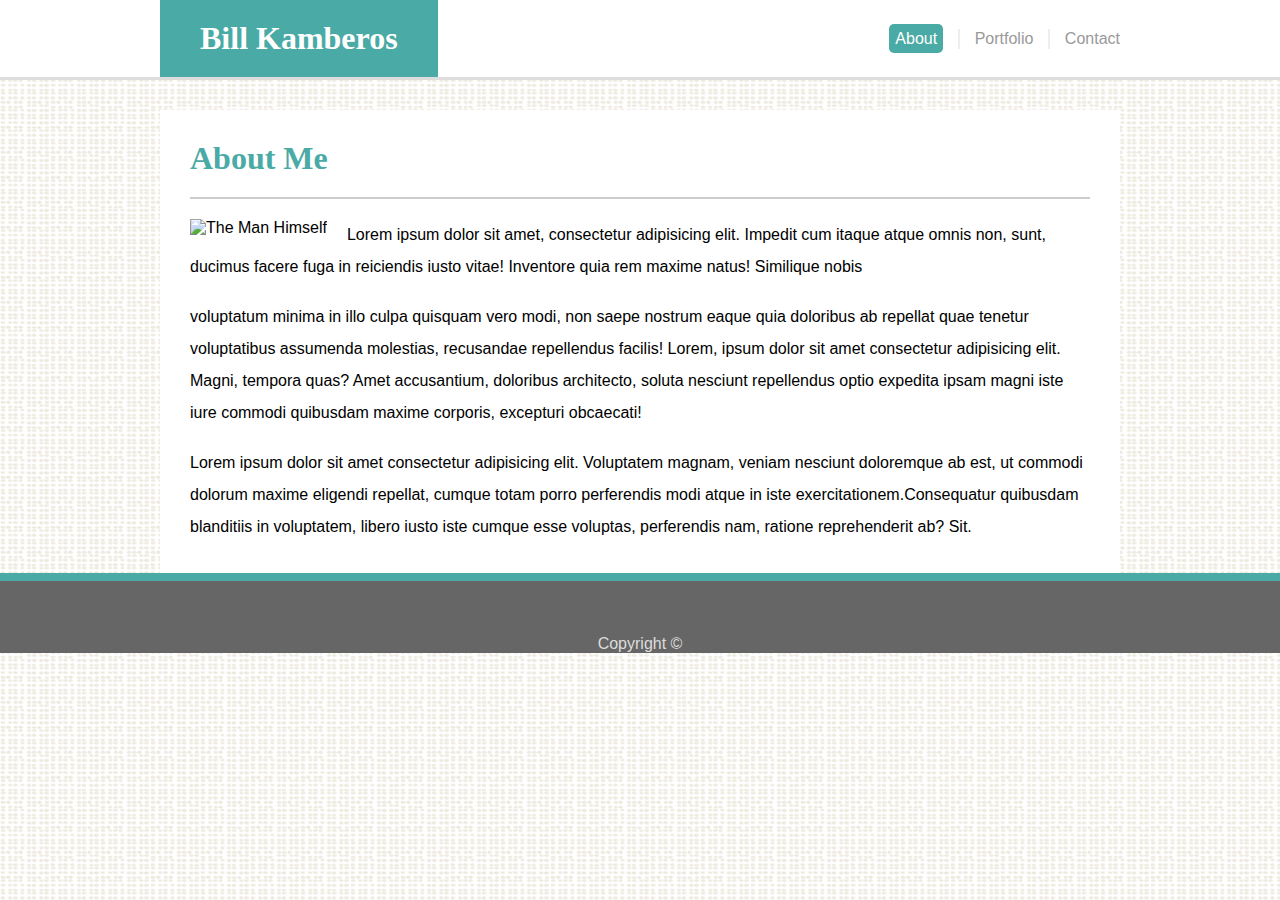
==== index.html @ 1a34d39d "index.html - style.css first draft" ====
<!DOCTYPE html>
<html lang="en">
  <head>
    <meta charset="UTF-8" />
    <meta name="viewport" content="width=device-width, initial-scale=1.0" />
    <meta http-equiv="X-UA-Compatible" content="ie=edge" />
    <link rel="stylesheet" href="assets/css/style.css" />
    <title>Bill Kamberos | Developer</title>
  </head>
  <body>
    <!-- Navbar -->
    <header>
      <div class="container">
        <div id="navbar">
          <h1>Bill Kamberos</h1>
          <ul>
            <li><a href="index.html" class="current">About</a></li>
            <div class="grey-vert"></div>
            <li><a href="portfolio.html" class="uncurrent">Portfolio</a></li>
            <div class="grey-vert"></div>
            <li><a href="contact.html" class="uncurrent">Contact</a></li>
          </ul>
        </div>
      </div>
    </header>
    <!-- About Me Section -->
    <div class="container">
      <section id="about-section">
        <h1>About Me</h1>
        <div class="grey-line"></div>
        <div class="about-info">
          <img
            src="http://lorempixel.com/output/animals-q-c-180-180-2.jpg"
            alt="The Man Himself"
          />
          <p>
            Lorem ipsum dolor sit amet, consectetur adipisicing elit. Impedit
            cum itaque atque omnis non, sunt, ducimus facere fuga in reiciendis
            iusto vitae! Inventore quia rem maxime natus! Similique nobis
          </p>
          <br />
          <p>
            voluptatum minima in illo culpa quisquam vero modi, non saepe
            nostrum eaque quia doloribus ab repellat quae tenetur voluptatibus
            assumenda molestias, recusandae repellendus facilis! Lorem, ipsum
            dolor sit amet consectetur adipisicing elit. Magni, tempora quas?
            Amet accusantium, doloribus architecto, soluta nesciunt repellendus
            optio expedita ipsam magni iste iure commodi quibusdam maxime
            corporis, excepturi obcaecati!
          </p>
          <br />
          <p>
            Lorem ipsum dolor sit amet consectetur adipisicing elit. Voluptatem
            magnam, veniam nesciunt doloremque ab est, ut commodi dolorum maxime
            eligendi repellat, cumque totam porro perferendis modi atque in iste
            exercitationem.Consequatur quibusdam blanditiis in voluptatem,
            libero iusto iste cumque esse voluptas, perferendis nam, ratione
            reprehenderit ab? Sit.
          </p>
        </div>
      </section>
    </div>

    <!-- Footer -->
    <footer>Copyright &copy;</footer>
  </body>
</html>
---- assets/css/style.css ----
* {
  box-sizing: border-box;
  margin: 0;
  padding: 0;
  font-family: Arial, "Helvetica Neue", Helvetica, sans-serif;
}

/* Utilities */

body {
  background-image: url(../images/pattern.png);
}

.container {
  width: 960px;
  margin: auto;
}

a {
  text-decoration: none;
  color: #999;
}

.grey-line {
  background: #ccc;
  width: 100%;
  height: 2px;
  margin-bottom: 20px;
}

/* Nav Bar */

header {
  margin: auto;
  background: #fff;
  border-bottom: 3px #ddd solid;
}

header h1 {
  font-family: "Georgia", Times, Times New Roman, serif;
  background: #4aaaa5;
  color: #fff;
  padding: 20px 40px;
  margin: 0;
}

#navbar {
  display: flex;
  justify-content: space-between;
}

#navbar ul {
  list-style: none;
  display: flex;
  align-items: center;
  justify-content: space-between;
}

#navbar ul li {
  padding-left: 15px;
}

.grey-vert {
  background: #eee;
  padding: 10px 0.75px;
  margin-left: 15px;
}

#navbar ul li .uncurrent:hover {
  padding-bottom: 2px;
  border-bottom: #4aaaa5 3px solid;
  border-radius: 2px;
}

.current {
  color: #fff;
  padding: 6px;
  background: #4aaaa5;
  border-radius: 5px;
}

/* About Section */

#about-section {
  margin-top: 30px;
  padding: 30px;
  background: #fff;
}

#about-section h1 {
  font-family: "Georgia", Times, Times New Roman, serif;
  color: #4aaaa5;
  margin-bottom: 20px;
}

#about-section img {
  float: left;
  padding-right: 20px;
}

#about-section p {
  line-height: 2;
}

/* Footer */
footer {
  color: #ddd;
  position: sticky;
  bottom: 0px;
  width: 100%;
  background: #666;
  border-top: 8px solid #4aaaa5;
  height: 80px;
  text-align: center;
  /* The only way I could think of to center/bottom the text  */
  display: flex;
  align-items: flex-end;
  justify-content: center;
}
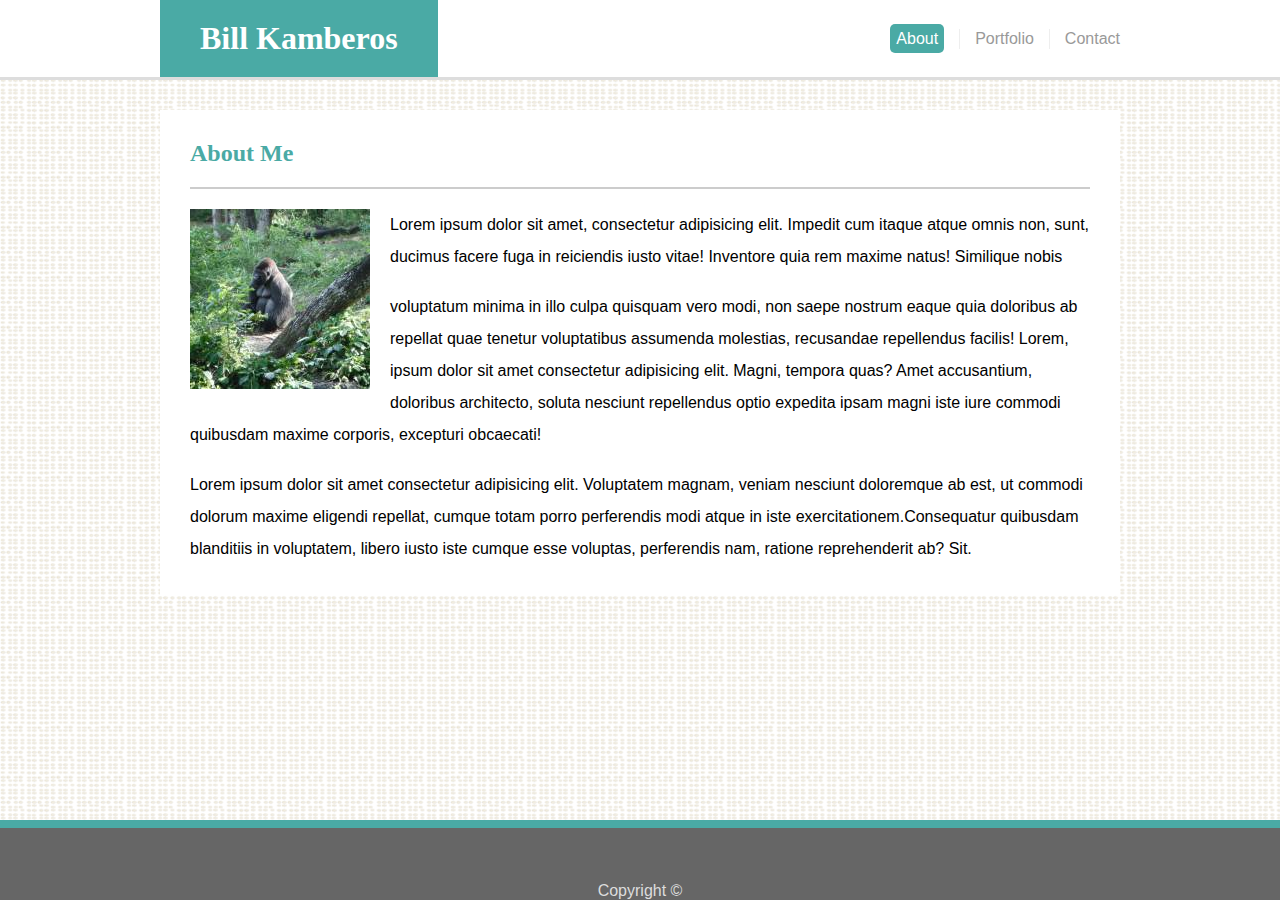
==== commit b1fa1afe: "Corrected Validater errors" ====
--- a/index.html
+++ b/index.html
@@ -15,9 +15,9 @@
           <h1>Bill Kamberos</h1>
           <ul>
             <li><a href="index.html" class="current">About</a></li>
-            <div class="grey-vert"></div>
+            <li><div class="grey-vert"></div></li>
             <li><a href="portfolio.html" class="uncurrent">Portfolio</a></li>
-            <div class="grey-vert"></div>
+            <li><div class="grey-vert"></div></li>
             <li><a href="contact.html" class="uncurrent">Contact</a></li>
           </ul>
         </div>
@@ -26,13 +26,10 @@
     <!-- About Me Section -->
     <div class="container">
       <section id="about-section">
-        <h1>About Me</h1>
+        <h2>About Me</h2>
         <div class="grey-line"></div>
         <div class="about-info">
-          <img
-            src="http://lorempixel.com/output/animals-q-c-180-180-2.jpg"
-            alt="The Man Himself"
-          />
+          <img src="/assets/images/bill.jpg" alt="The Man Himself" />
           <p>
             Lorem ipsum dolor sit amet, consectetur adipisicing elit. Impedit
             cum itaque atque omnis non, sunt, ducimus facere fuga in reiciendis
--- a/assets/css/style.css
+++ b/assets/css/style.css
@@ -28,8 +28,9 @@
   margin-bottom: 20px;
 }
 
+/*  */
 /* Nav Bar */
-
+/*  */
 header {
   margin: auto;
   background: #fff;
@@ -62,8 +63,7 @@
 
 .grey-vert {
   background: #eee;
-  padding: 10px 0.75px;
-  margin-left: 15px;
+  padding: 10px 0.5px;
 }
 
 #navbar ul li .uncurrent:hover {
@@ -78,8 +78,9 @@
   background: #4aaaa5;
   border-radius: 5px;
 }
-
+/*  */
 /* About Section */
+/*  */
 
 #about-section {
   margin-top: 30px;
@@ -87,7 +88,7 @@
   background: #fff;
 }
 
-#about-section h1 {
+#about-section h2 {
   font-family: "Georgia", Times, Times New Roman, serif;
   color: #4aaaa5;
   margin-bottom: 20px;
@@ -105,7 +106,7 @@
 /* Footer */
 footer {
   color: #ddd;
-  position: sticky;
+  position: fixed;
   bottom: 0px;
   width: 100%;
   background: #666;
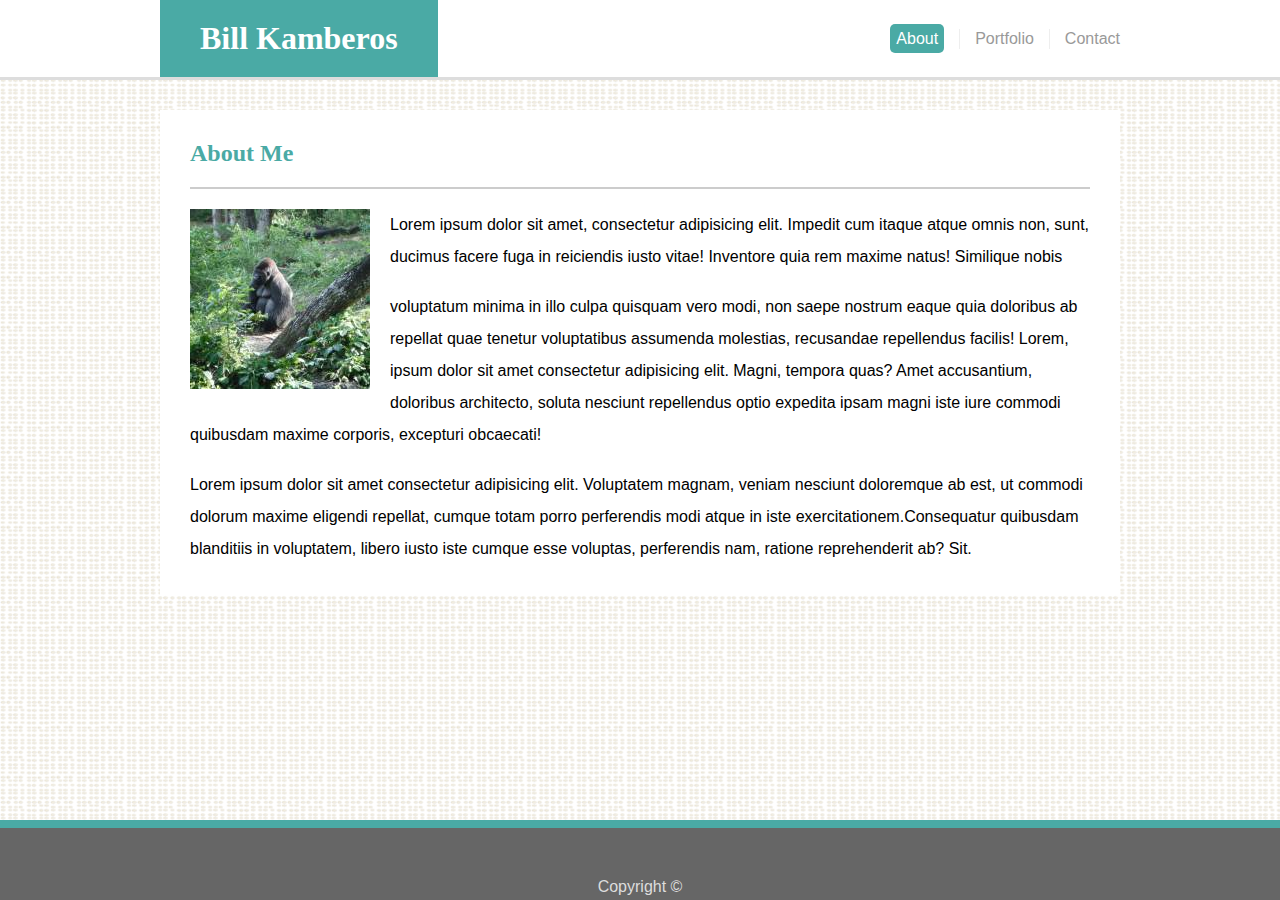
==== commit 59ebf792: "Finished product - hopefully" ====
--- a/index.html
+++ b/index.html
@@ -28,37 +28,35 @@
       <section id="about-section">
         <h2>About Me</h2>
         <div class="grey-line"></div>
-        <div class="about-info">
-          <img src="/assets/images/bill.jpg" alt="The Man Himself" />
-          <p>
-            Lorem ipsum dolor sit amet, consectetur adipisicing elit. Impedit
-            cum itaque atque omnis non, sunt, ducimus facere fuga in reiciendis
-            iusto vitae! Inventore quia rem maxime natus! Similique nobis
-          </p>
-          <br />
-          <p>
-            voluptatum minima in illo culpa quisquam vero modi, non saepe
-            nostrum eaque quia doloribus ab repellat quae tenetur voluptatibus
-            assumenda molestias, recusandae repellendus facilis! Lorem, ipsum
-            dolor sit amet consectetur adipisicing elit. Magni, tempora quas?
-            Amet accusantium, doloribus architecto, soluta nesciunt repellendus
-            optio expedita ipsam magni iste iure commodi quibusdam maxime
-            corporis, excepturi obcaecati!
-          </p>
-          <br />
-          <p>
-            Lorem ipsum dolor sit amet consectetur adipisicing elit. Voluptatem
-            magnam, veniam nesciunt doloremque ab est, ut commodi dolorum maxime
-            eligendi repellat, cumque totam porro perferendis modi atque in iste
-            exercitationem.Consequatur quibusdam blanditiis in voluptatem,
-            libero iusto iste cumque esse voluptas, perferendis nam, ratione
-            reprehenderit ab? Sit.
-          </p>
-        </div>
+        <img src="/assets/images/bill.jpg" alt="The Man Himself" />
+        <p>
+          Lorem ipsum dolor sit amet, consectetur adipisicing elit. Impedit cum
+          itaque atque omnis non, sunt, ducimus facere fuga in reiciendis iusto
+          vitae! Inventore quia rem maxime natus! Similique nobis
+        </p>
+        <br />
+        <p>
+          voluptatum minima in illo culpa quisquam vero modi, non saepe nostrum
+          eaque quia doloribus ab repellat quae tenetur voluptatibus assumenda
+          molestias, recusandae repellendus facilis! Lorem, ipsum dolor sit amet
+          consectetur adipisicing elit. Magni, tempora quas? Amet accusantium,
+          doloribus architecto, soluta nesciunt repellendus optio expedita ipsam
+          magni iste iure commodi quibusdam maxime corporis, excepturi
+          obcaecati!
+        </p>
+        <br />
+        <p>
+          Lorem ipsum dolor sit amet consectetur adipisicing elit. Voluptatem
+          magnam, veniam nesciunt doloremque ab est, ut commodi dolorum maxime
+          eligendi repellat, cumque totam porro perferendis modi atque in iste
+          exercitationem.Consequatur quibusdam blanditiis in voluptatem, libero
+          iusto iste cumque esse voluptas, perferendis nam, ratione
+          reprehenderit ab? Sit.
+        </p>
       </section>
     </div>
 
     <!-- Footer -->
-    <footer>Copyright &copy;</footer>
+    <footer><p>Copyright &copy;</p></footer>
   </body>
 </html>
--- a/assets/css/style.css
+++ b/assets/css/style.css
@@ -16,7 +16,7 @@
   margin: auto;
 }
 
-a {
+#navbar li a {
   text-decoration: none;
   color: #999;
 }
@@ -28,11 +28,16 @@
   margin-bottom: 20px;
 }
 
+h2 {
+  font-family: "Georgia", Times, Times New Roman, serif;
+  color: #4aaaa5;
+  margin-bottom: 20px;
+}
+
 /*  */
 /* Nav Bar */
 /*  */
 header {
-  margin: auto;
   background: #fff;
   border-bottom: 3px #ddd solid;
 }
@@ -72,28 +77,22 @@
   border-radius: 2px;
 }
 
-.current {
+#navbar ul li .current {
   color: #fff;
   padding: 6px;
   background: #4aaaa5;
   border-radius: 5px;
 }
+
 /*  */
 /* About Section */
 /*  */
-
 #about-section {
   margin-top: 30px;
   padding: 30px;
   background: #fff;
 }
 
-#about-section h2 {
-  font-family: "Georgia", Times, Times New Roman, serif;
-  color: #4aaaa5;
-  margin-bottom: 20px;
-}
-
 #about-section img {
   float: left;
   padding-right: 20px;
@@ -103,7 +102,103 @@
   line-height: 2;
 }
 
+/*  */
+/* Portfolio */
+/*  */
+#portfolio-section {
+  margin-top: 30px;
+  padding: 30px;
+  background: #fff;
+  margin-bottom: 150px;
+}
+
+#portfolio-section .items {
+  width: 600px;
+  display: grid;
+  grid-template-columns: repeat(2, 1fr);
+  gap: 40px;
+}
+#portfolio-section .items .item {
+  position: relative;
+  margin: auto;
+}
+
+#portfolio-section .items .item:hover .item-text {
+  background: rgba(100, 100, 100, 0.5);
+}
+
+#portfolio-section .items .item .item-text {
+  position: absolute;
+  top: 140px;
+  width: 100%;
+  padding: 15px 0;
+  text-align: center;
+  background: #4aaaa5;
+  color: #fff;
+}
+
+#portfolio-section .items .item .item-text a {
+  text-decoration: none;
+  color: #fff;
+}
+
+#portfolio-section .item-text p {
+  font-family: "Georgia", Times, Times New Roman, serif;
+}
+
+/*  */
+/* Contact Section */
+/*  */
+#contact-section {
+  margin-top: 30px;
+  padding: 30px;
+  background: #fff;
+  margin-bottom: 150px;
+  color: #999;
+}
+
+#contact-section .form-group .input-block {
+  display: block;
+  margin-bottom: 10px;
+  margin-top: 5px;
+  width: 100%;
+  height: 35px;
+  border: #ccc 1px solid;
+}
+
+#contact-section .form-group #message {
+  display: block;
+  margin-bottom: 10px;
+  margin-top: 5px;
+  width: 100%;
+  height: 150px;
+  border: #ccc 1px solid;
+}
+
+.btn {
+  display: inline-block;
+  font-size: 18px;
+  color: #fff;
+  background: #4aaaa5;
+  padding: 13px 20px;
+  border: none;
+  cursor: pointer;
+  border-radius: 5px;
+}
+
+.btn:hover {
+  background: #666;
+}
+
+#contact-section .form-group .input-block:focus,
+#contact-section .form-group textarea:focus {
+  outline: none;
+  border: 2px solid #4aaaa5;
+}
+
+/*  */
 /* Footer */
+/*  */
 footer {
   color: #ddd;
   position: fixed;
@@ -113,8 +208,8 @@
   border-top: 8px solid #4aaaa5;
   height: 80px;
   text-align: center;
-  /* The only way I could think of to center/bottom the text  */
-  display: flex;
-  align-items: flex-end;
-  justify-content: center;
-}
+}
+
+footer p {
+  margin-top: 50px;
+}
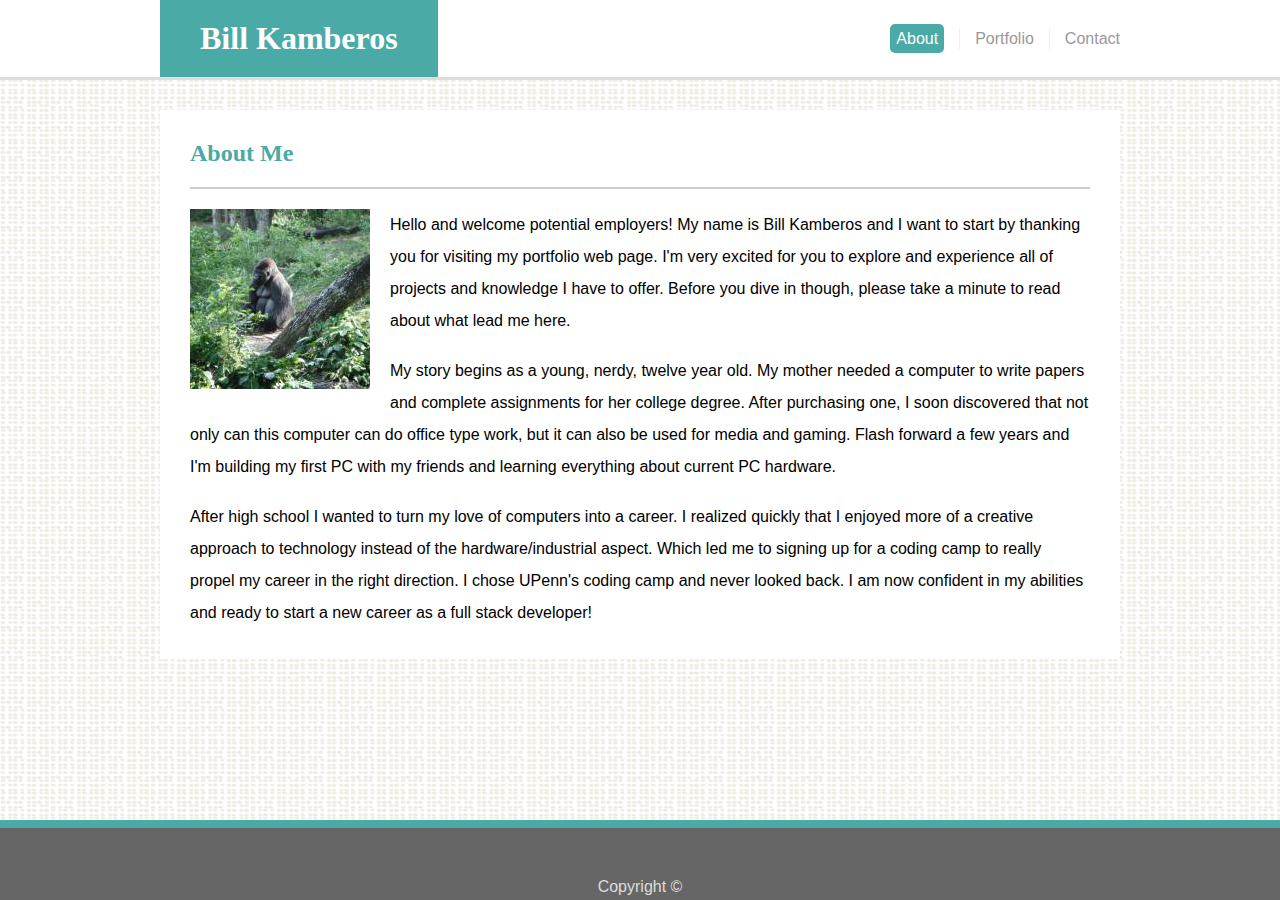
==== commit 4369e291: "Personalized index.html" ====
--- a/index.html
+++ b/index.html
@@ -30,28 +30,30 @@
         <div class="grey-line"></div>
         <img src="/assets/images/bill.jpg" alt="The Man Himself" />
         <p>
-          Lorem ipsum dolor sit amet, consectetur adipisicing elit. Impedit cum
-          itaque atque omnis non, sunt, ducimus facere fuga in reiciendis iusto
-          vitae! Inventore quia rem maxime natus! Similique nobis
+          Hello and welcome potential employers! My name is Bill Kamberos and I
+          want to start by thanking you for visiting my portfolio web page. I'm
+          very excited for you to explore and experience all of projects and
+          knowledge I have to offer. Before you dive in though, please take a
+          minute to read about what lead me here.
         </p>
         <br />
         <p>
-          voluptatum minima in illo culpa quisquam vero modi, non saepe nostrum
-          eaque quia doloribus ab repellat quae tenetur voluptatibus assumenda
-          molestias, recusandae repellendus facilis! Lorem, ipsum dolor sit amet
-          consectetur adipisicing elit. Magni, tempora quas? Amet accusantium,
-          doloribus architecto, soluta nesciunt repellendus optio expedita ipsam
-          magni iste iure commodi quibusdam maxime corporis, excepturi
-          obcaecati!
+          My story begins as a young, nerdy, twelve year old. My mother needed a
+          computer to write papers and complete assignments for her college
+          degree. After purchasing one, I soon discovered that not only can this
+          computer can do office type work, but it can also be used for media
+          and gaming. Flash forward a few years and I'm building my first PC
+          with my friends and learning everything about current PC hardware.
         </p>
         <br />
         <p>
-          Lorem ipsum dolor sit amet consectetur adipisicing elit. Voluptatem
-          magnam, veniam nesciunt doloremque ab est, ut commodi dolorum maxime
-          eligendi repellat, cumque totam porro perferendis modi atque in iste
-          exercitationem.Consequatur quibusdam blanditiis in voluptatem, libero
-          iusto iste cumque esse voluptas, perferendis nam, ratione
-          reprehenderit ab? Sit.
+          After high school I wanted to turn my love of computers into a career.
+          I realized quickly that I enjoyed more of a creative approach to
+          technology instead of the hardware/industrial aspect. Which led me to
+          signing up for a coding camp to really propel my career in the right
+          direction. I chose UPenn's coding camp and never looked back. I am now
+          confident in my abilities and ready to start a new career as a full
+          stack developer!
         </p>
       </section>
     </div>
--- a/assets/css/style.css
+++ b/assets/css/style.css
@@ -7,12 +7,8 @@
 
 /* Utilities */
 
-body {
-  background-image: url(../images/pattern.png);
-}
-
 .container {
-  width: 960px;
+  max-width: 960px;
   margin: auto;
 }
 
@@ -40,6 +36,7 @@
 header {
   background: #fff;
   border-bottom: 3px #ddd solid;
+  width: 100%;
 }
 
 header h1 {
@@ -51,6 +48,7 @@
 }
 
 #navbar {
+  width: 100%;
   display: flex;
   justify-content: space-between;
 }
@@ -213,3 +211,12 @@
 footer p {
   margin-top: 50px;
 }
+
+body {
+  width: 100%;
+  background-image: url(../images/pattern.png);
+}
+
+html {
+  width: 100%;
+}
